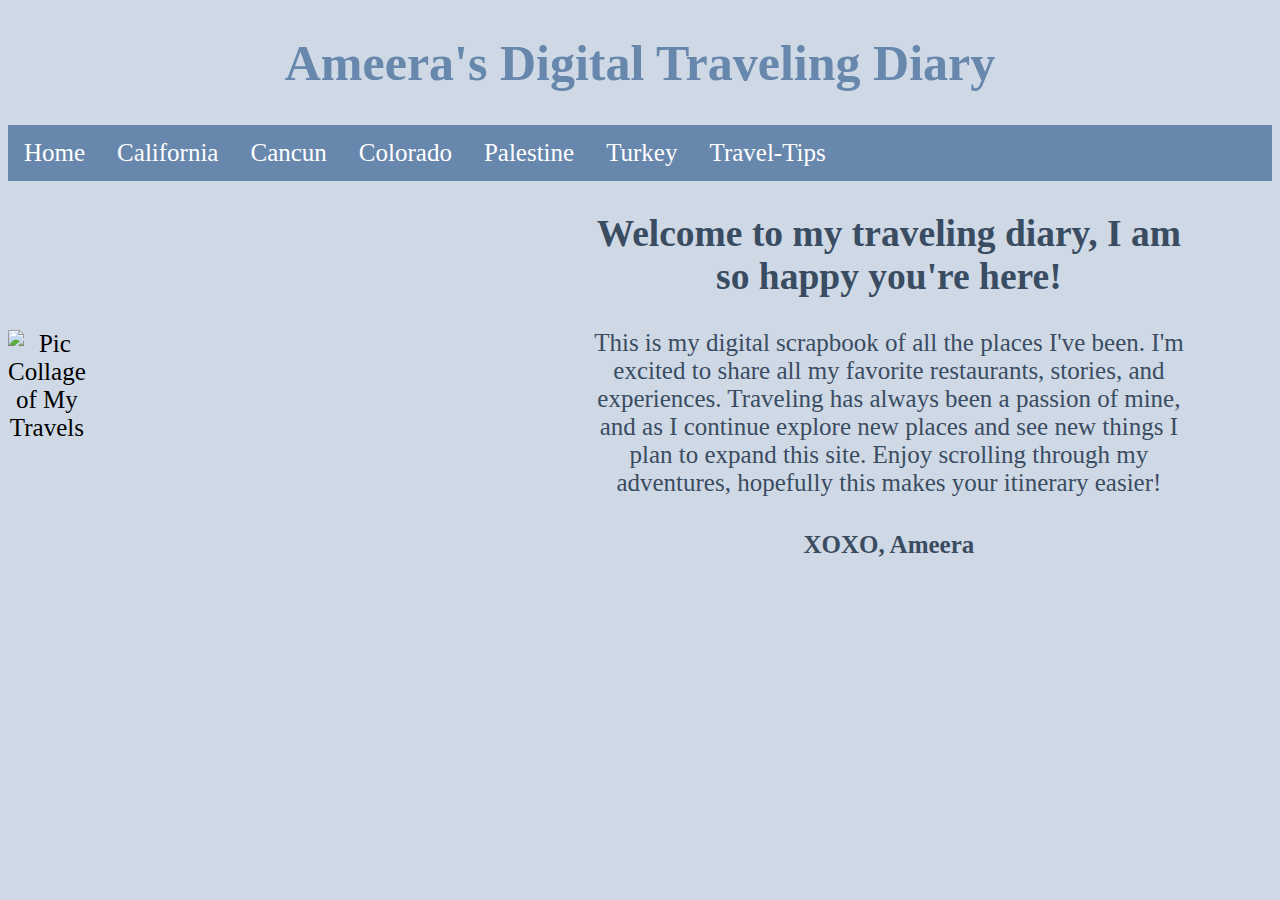
==== lis351Website/index.html @ 003c6dce "Add files via upload" ====
<!DOCTYPE html>
<html lang="en">
<meta charset="UTF-8">
<title> Ameera's Traveling Diary </title>
<meta name="viewport" content="width=device-width,initial-scale=1">
<link rel="stylesheet" href="mystyle.css">
<style>

	.container {
		display: flex;
		align-items: center;
		justify-content: center;
	}

	img {
	max-width: 250%;
	max-height: 250%;
	}

	.text{
		padding-left: 500px;
		padding-right: 80px;
		text-align: center;
	}

</style>

	<!--- Code above this line will not be displayed on the browser --> 

	<body>

		<h1> Ameera's Digital Traveling Diary </h1>

		<nav>
			<ul>
				<li> <a href= "file:///C:/Users/ameer/OneDrive/Desktop/LIS%20351/lis351Website/index.html"> Home </a> </li>
				<li> <a href= "file:///C:/Users/ameer/OneDrive/Desktop/LIS%20351/lis351Website/california/california.html"> California </a> </li>
				<li> <a href = "file:///C:/Users/ameer/OneDrive/Desktop/LIS%20351/lis351Website/cancun/cancun.html"> Cancun </a> </li>
				<li> <a href = "file:///C:/Users/ameer/OneDrive/Desktop/LIS%20351/lis351Website/colorado/colorado.html"> Colorado </a> </li>
				<li> <a href = "file:///C:/Users/ameer/OneDrive/Desktop/LIS%20351/lis351Website/palestine/palestine.html"> Palestine </a> </li>
				<li> <a href = "file:///C:/Users/ameer/OneDrive/Desktop/LIS%20351/lis351Website/turkey/turkey.html"> Turkey </a> </li>
				<li> <a href = "file:///C:/Users/ameer/OneDrive/Desktop/LIS%20351/lis351Website/travel-tips/travel-tips.html"> Travel-Tips </a> </li>
			</ul>
		</nav>

		<div class="container">
			<div class="image">
				<img src="C:\Users\ameer\Downloads\IMG_6950 (1).JPG" alt = "Pic Collage of My Travels">
			</div>
			<div class="text">
				<h2>
					Welcome to my traveling diary, I am so happy you're here! 
				</h2>
				<p class = "index" >
					This is my digital scrapbook of all the places I've been. I'm excited to share
					all my favorite restaurants, stories, and experiences. Traveling has always been a passion of mine, and as I continue explore new places and
					see new things I plan to expand this site. Enjoy scrolling through my adventures, hopefully this makes your itinerary easier!
				</p>
				<h4>
					XOXO, Ameera
				</h4>
			</div>
		</div>

	</body>

</html>
---- lis351Website/mystyle.css ----
body {
    background-color: #CFD9E6;
    text-align: center;
    font-family: Garamond,serif; 
    font-size: 25px;
  }

p {
  color: #3A4C61;
}

ul {
    list-style-type: none;
    margin: 0;
    padding: 0;
    overflow: hidden;
    background-color: #6787AD;
}

li {
	float: left;
}

li a {
	display: block;
	color: white;
	text-align: center;
	padding: 14px 16px;
	text-decoration: none;
}

li a:hover {
	background-color: #575C61;
}
  
h1 {
	color: #6787AD;
	text-align: center;
}

h2,h3,h4,h5,h6 {
  color:#3A4C61;
  text-align: center;
}

.row {
  display: flex;
}

.column {
  flex: 33.33%;
  padding: 5px;
}
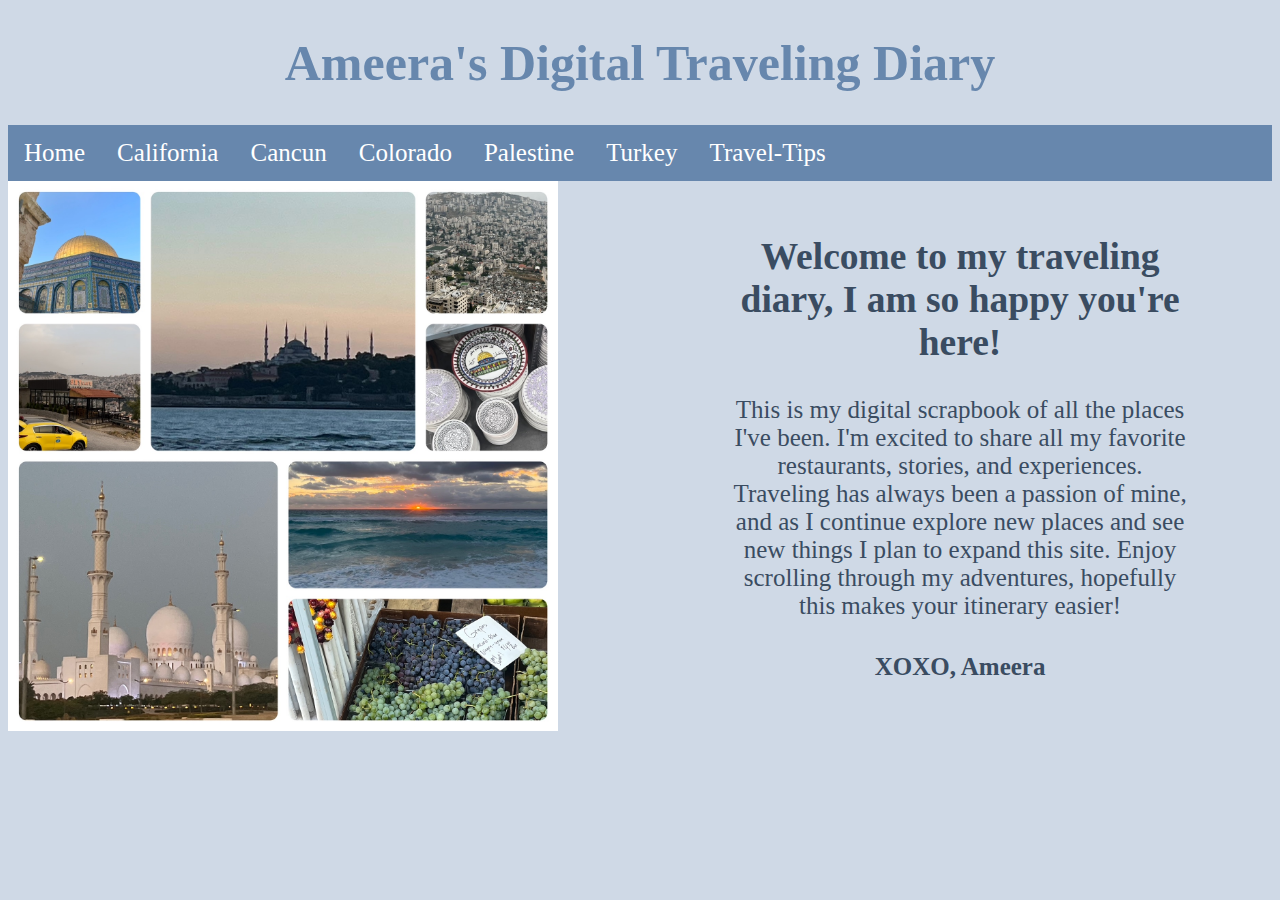
==== commit bb072ac1: "Add files via upload" ====
--- a/lis351Website/index.html
+++ b/lis351Website/index.html
@@ -33,19 +33,19 @@
 
 		<nav>
 			<ul>
-				<li> <a href= "file:///C:/Users/ameer/OneDrive/Desktop/LIS%20351/lis351Website/index.html"> Home </a> </li>
-				<li> <a href= "file:///C:/Users/ameer/OneDrive/Desktop/LIS%20351/lis351Website/california/california.html"> California </a> </li>
-				<li> <a href = "file:///C:/Users/ameer/OneDrive/Desktop/LIS%20351/lis351Website/cancun/cancun.html"> Cancun </a> </li>
-				<li> <a href = "file:///C:/Users/ameer/OneDrive/Desktop/LIS%20351/lis351Website/colorado/colorado.html"> Colorado </a> </li>
-				<li> <a href = "file:///C:/Users/ameer/OneDrive/Desktop/LIS%20351/lis351Website/palestine/palestine.html"> Palestine </a> </li>
-				<li> <a href = "file:///C:/Users/ameer/OneDrive/Desktop/LIS%20351/lis351Website/turkey/turkey.html"> Turkey </a> </li>
-				<li> <a href = "file:///C:/Users/ameer/OneDrive/Desktop/LIS%20351/lis351Website/travel-tips/travel-tips.html"> Travel-Tips </a> </li>
+				<li> <a href= "index.html"> Home </a> </li>
+				<li> <a href= "california/california.html"> California </a> </li>
+				<li> <a href = "cancun/cancun.html"> Cancun </a> </li>
+				<li> <a href = "colorado/colorado.html"> Colorado </a> </li>
+				<li> <a href = "palestine/palestine.html"> Palestine </a> </li>
+				<li> <a href = "turkey/turkey.html"> Turkey </a> </li>
+				<li> <a href = "travel-tips/travel-tips.html"> Travel-Tips </a> </li>
 			</ul>
 		</nav>
 
 		<div class="container">
 			<div class="image">
-				<img src="C:\Users\ameer\Downloads\IMG_6950 (1).JPG" alt = "Pic Collage of My Travels">
+				<img src="IMG_6950 (1).JPG" alt = "Pic Collage of My Travels">
 			</div>
 			<div class="text">
 				<h2>
